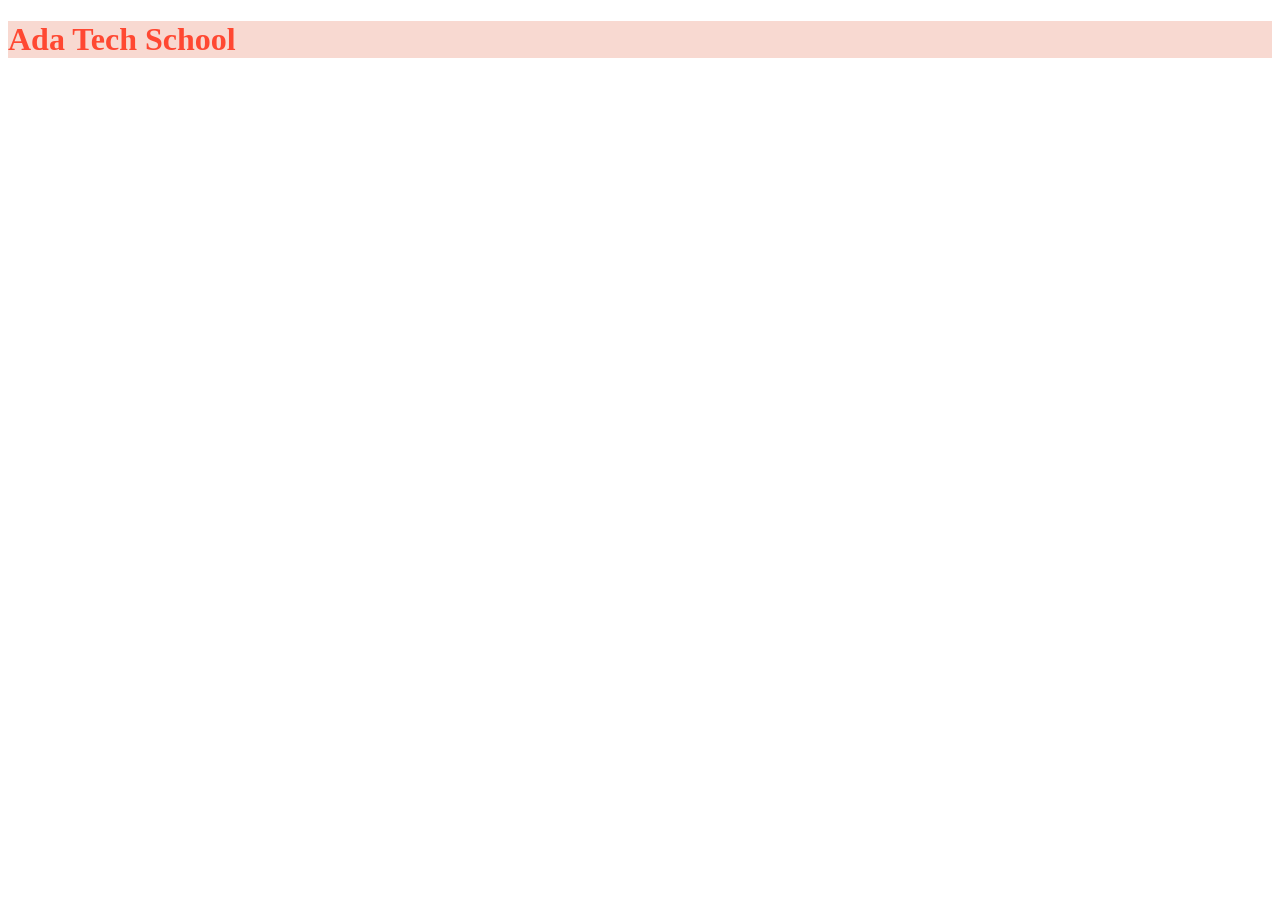
==== 20220217_GuessANumber/index.html @ 79b2e9b0 "Start Project Barebone Files" ====
<!doctype html>
<html lang="en">
    <head>
        <title>My web page</title>
        <meta charset="utf-8">
        <meta name="viewport" content="width=device-width, initial-scale=1">
        <link rel="stylesheet" href="css/style.css">
    </head>
    <body>

        <h1>Ada Tech School</h1>

        <script src="js/script.js"></script>
    </body>
</html>
---- 20220217_GuessANumber/css/style.css ----
h1 {
    color: rgb(273, 72, 50);
    background-color: rgb(248, 217, 209);
}
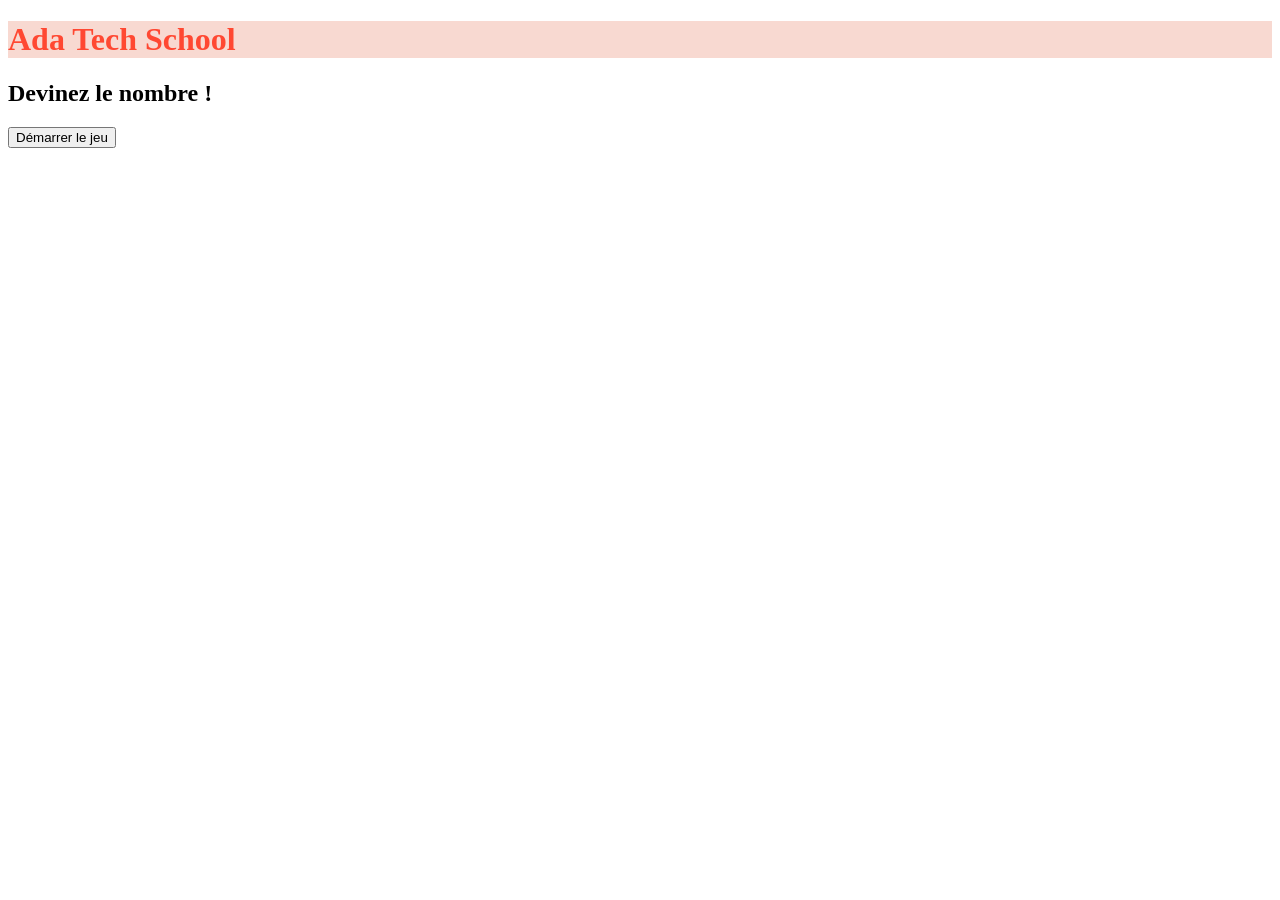
==== commit 2796683a: "feat: ajout des composantes HTML" ====
--- a/20220217_GuessANumber/index.html
+++ b/20220217_GuessANumber/index.html
@@ -9,6 +9,9 @@
     <body>
 
         <h1>Ada Tech School</h1>
+        <h2>Devinez le nombre !</h2>
+        <button onclick="startGame()">Démarrer le jeu</button>
+        <br>
 
         <script src="js/script.js"></script>
     </body>
